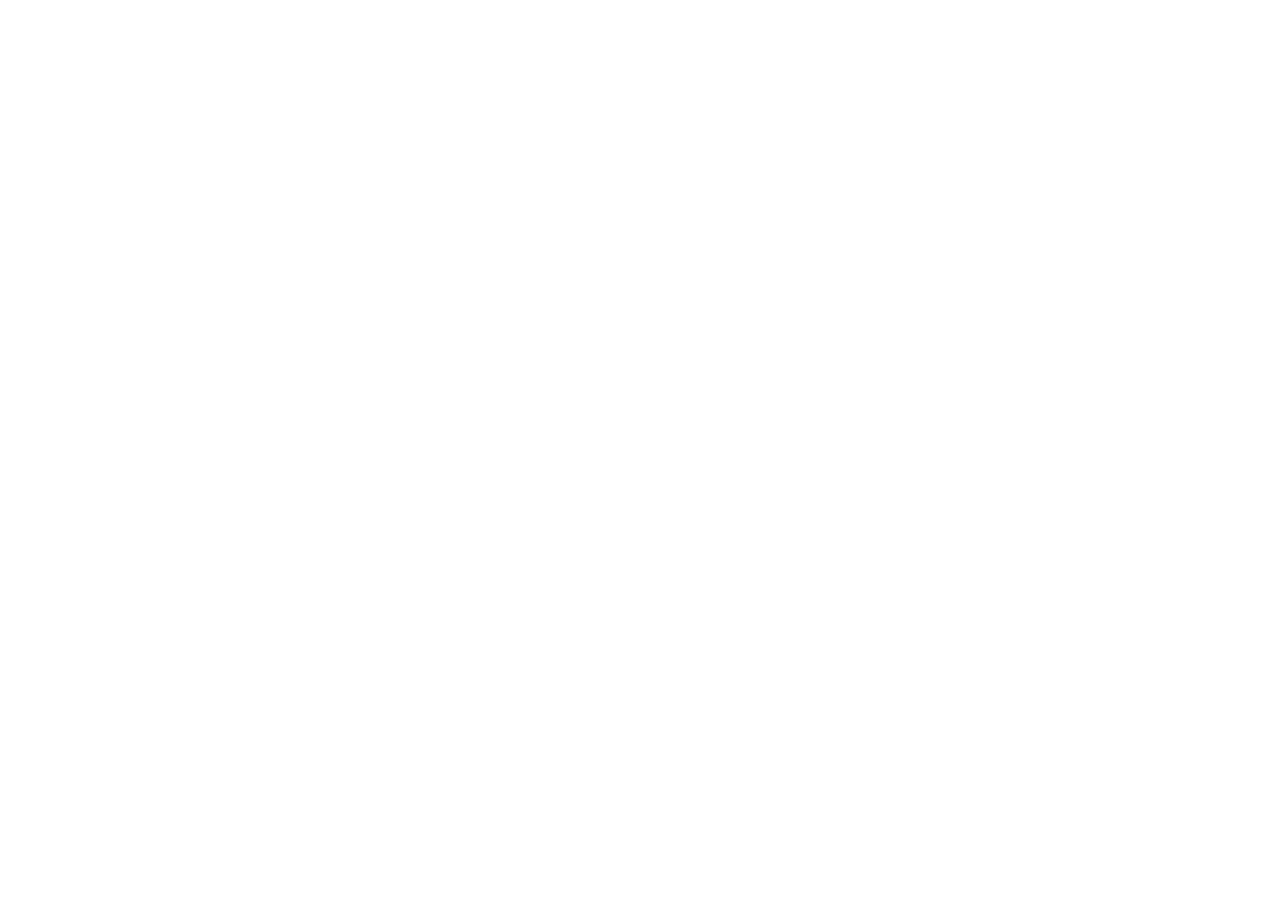
==== client/index.html @ 2810a96b "Add enqueue functionality" ====
<!DOCTYPE html>
<html>
  <body>
    <!-- Scripts may be placed anywhere on a page. But FYI, they block rendering of elements
     below them until after the scripts load-->
    <script src="bower_components/jquery/jquery.min.js"></script>
    <script src="bower_components/underscore/underscore.js"></script>
    <script src="bower_components/backbone/backbone.js"></script>

    <script src="data/data.js"></script>

    <script src="models/SongModel.js"></script>
    <script src="collections/Songs.js"></script>
    <script src="collections/SongQueue.js"></script>
    <script src="models/AppModel.js"></script>

    <script src="views/PlayerView.js"></script>
    <script src="views/SongQueueView.js"></script>
    <script src="views/SongQueueEntryView.js"></script>
    <script src="views/LibraryView.js"></script>
    <script src="views/LibraryEntryView.js"></script>
    <script src="views/AppView.js"></script>

    <script>
      $(function() {
        // set up model objects
        var library = new Songs(songData);
        var app = new AppModel({library: library});

        // build a view for the top level of the whole app
        window.appView = new AppView({model: app});

        // put the view onto the screen
        $('body').append(appView.render());
      });
    </script>
  </body>
</html>
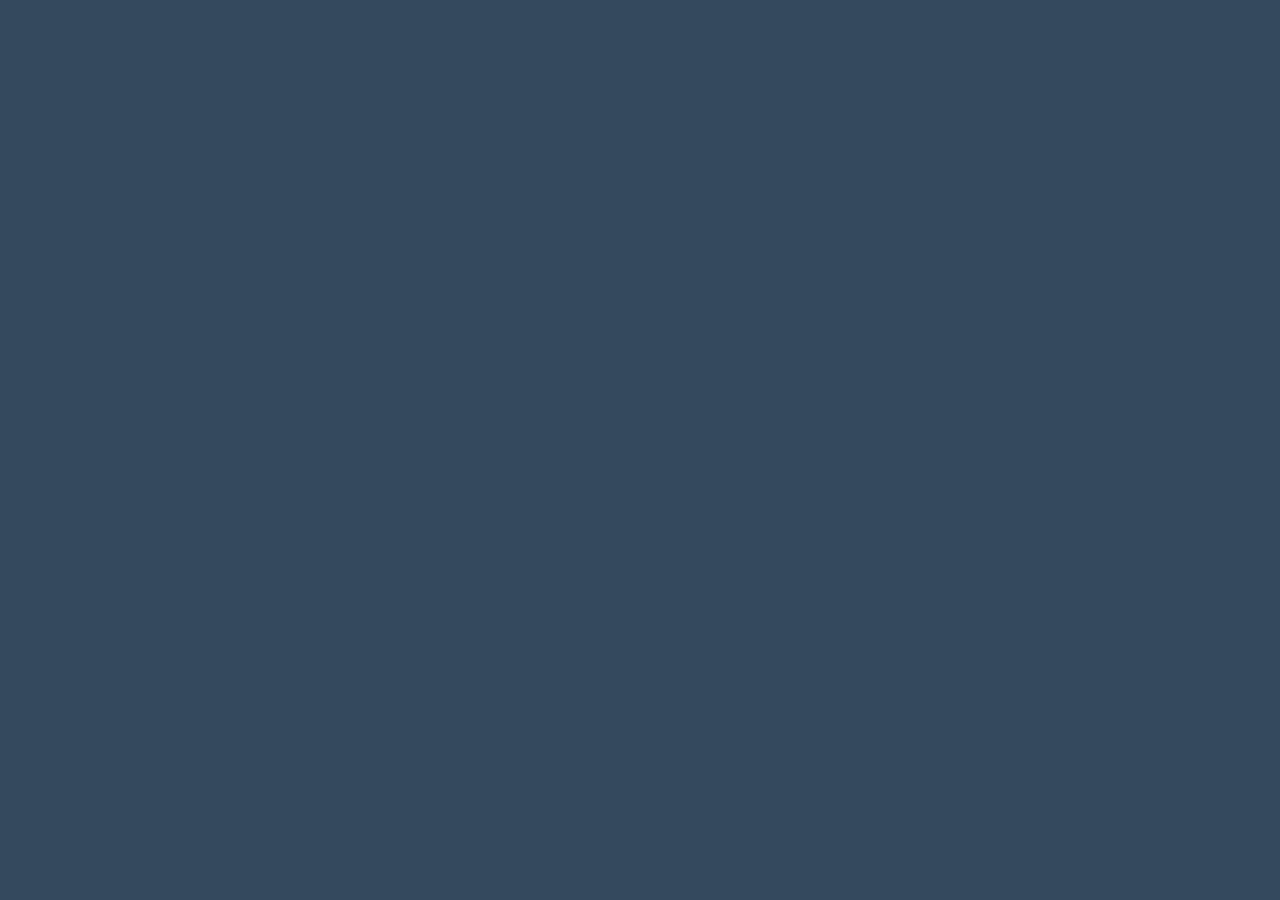
==== commit dd658c52: "Add styles to the app" ====
--- a/client/index.html
+++ b/client/index.html
@@ -1,5 +1,11 @@
 <!DOCTYPE html>
 <html>
+  <head>
+    <link href='https://fonts.googleapis.com/css?family=Indie+Flower' rel='stylesheet' type='text/css'>
+    <link rel="stylesheet" href="https://maxcdn.bootstrapcdn.com/bootstrap/3.3.6/css/bootstrap.min.css">
+  <!--  <script src="https://maxcdn.bootstrapcdn.com/bootstrap/3.3.6/js/bootstrap.min.js"></script> -->
+    <link rel='stylesheet' href='styles.css'>
+  </head>
   <body>
     <!-- Scripts may be placed anywhere on a page. But FYI, they block rendering of elements
      below them until after the scripts load-->
@@ -12,11 +18,14 @@
     <script src="models/SongModel.js"></script>
     <script src="collections/Songs.js"></script>
     <script src="collections/SongQueue.js"></script>
+    <script src="collections/Playlist.js"></script>
     <script src="models/AppModel.js"></script>
 
     <script src="views/PlayerView.js"></script>
     <script src="views/SongQueueView.js"></script>
     <script src="views/SongQueueEntryView.js"></script>
+    <script src="views/PlaylistView.js"></script>
+    <script src="views/PlaylistEntryView.js"></script>
     <script src="views/LibraryView.js"></script>
     <script src="views/LibraryEntryView.js"></script>
     <script src="views/AppView.js"></script>
@@ -28,7 +37,7 @@
         var app = new AppModel({library: library});
 
         // build a view for the top level of the whole app
-        window.appView = new AppView({model: app});
+        var appView = new AppView({model: app});
 
         // put the view onto the screen
         $('body').append(appView.render());
--- a/client/styles.css
+++ b/client/styles.css
@@ -0,0 +1,48 @@
+
+body {
+  background-color: #34495e;
+  font-family: 'Indie Flower', cursive;
+  font-size: 16px;
+}
+
+body>div {
+  background-color: white;
+  margin: 0 auto;
+  width: 40%;
+  padding: 10px;
+  border: 1px solid black;
+  border-radius: 2px;
+}
+
+button {
+  padding-left: 5px;
+  margin-left: 5px;
+}
+
+.artist {
+  padding-right: 30px;
+  font-size: 20px;
+}
+
+.audio {
+  text-align: center;
+}
+
+.listHeader {
+  font-size: 28px;
+  font-weight: bold;
+  border-bottom: 1px solid black;
+  padding: 5px;
+  margin-bottom: 5px;
+}
+
+div>input {
+  padding: 5px;
+  font-size: 10px;
+  margin-left: 20px;
+}
+
+td {
+  padding: 4px;
+}
+
